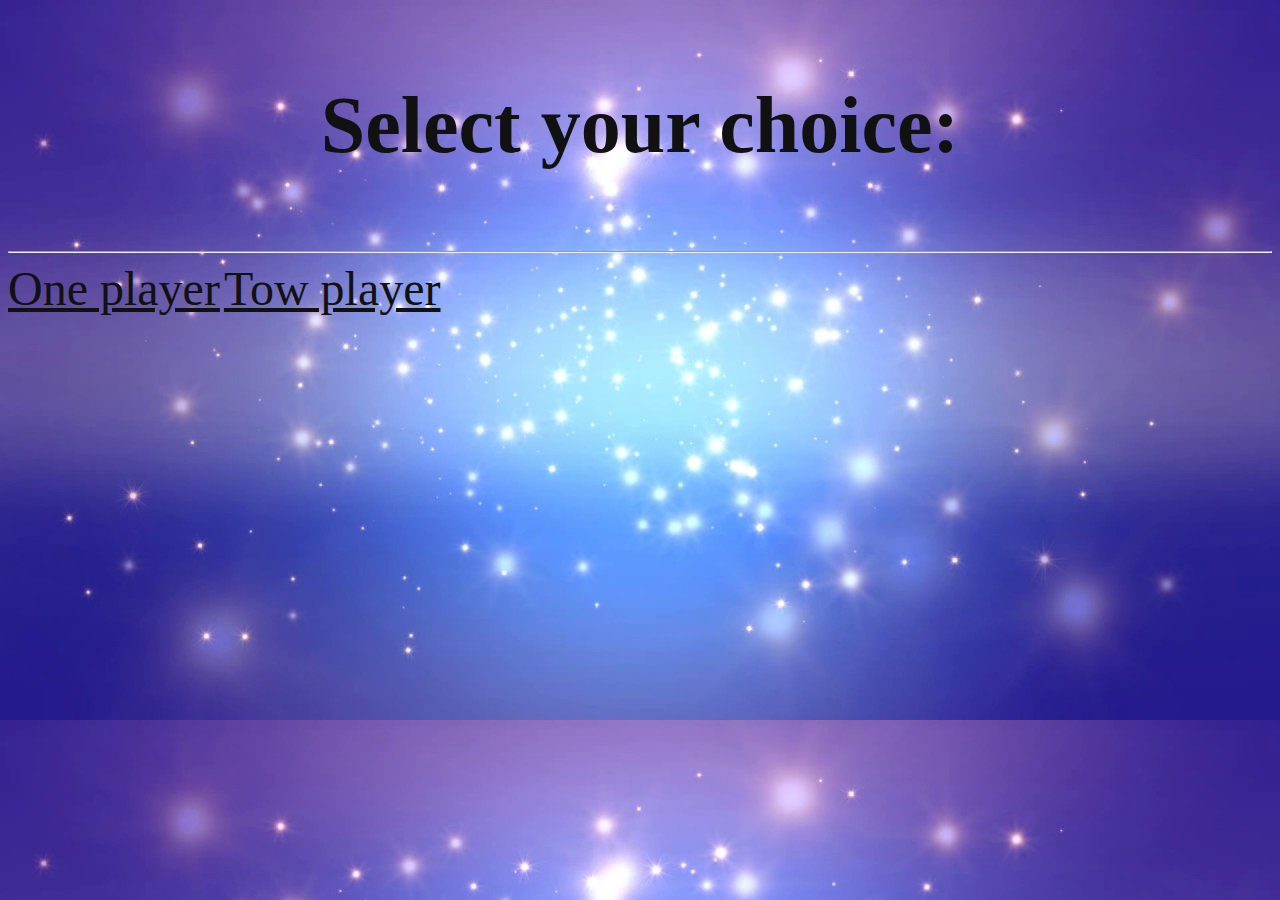
==== index.html @ 585e65fb "Update index.html" ====
<!DOCTYPE html>
<html lang="en" dir="ltr">
  <head>
    <meta charset="utf-8">
    <title>Ayah K Alrifai</title>
    <link rel = "stylesheet"
     type = "text/css"
     href = "train.css" />
  </head>
  <!--background:-webkit-radial-gradient(top right,#9EF2A7,#F59A8C,#9EF2A7);-->
  <body style='background-image: url("bg3.jpg");'>
      <b><p style="text-align:center;color:#111111;font-size:5em;">Select your choice:</p></b>
      <hr>
      <a href="1player.html" style="text-align:center;color:#111111;font-size:3em;"><label>One player</label></a>
      <a href="2players.html" style="text-align:center;color:#111111;font-size:3em;>"<label>Tow player</label></a>
  </body>
</html>
---- train.css ----
.form
{
  position: fixed;
  top:25%;
  left: 30%;
  width: 40%;
  border-width: 4px;
  border-color: #000000;
  border-style: dashed;
  font-size: 2em;
  color: #000000;
  background:-webkit-radial-gradient(top right,#751CE8,#BF0EA1,#054AA5);
  opacity: 0.85;
}
.button
{
  width: 75px;
  font-size: 1em;
  background-color: #751CE8;
  margin-left: 200px;
  margin-bottom: 20px;
  border-color: #000000;
  border-radius: 25%;
}
.h
{
  position: fixed;
  width: 600px;
  height: 10px;
  left: 290px;
  background-color: #000000;
}
.v
{
  position:fixed;
  width: 10px;
  height: 600px;
  top:50px;
  background-color: #000000;
}

.circle
{
  position:fixed;
  width:50px;
  height: 50px;
  border-radius: 25px;
  background-color: #000000;
}

.stone1
{
  position:fixed;
  width:50px;
  height: 50px;
  border-radius: 25px;
  background-color: #00FF00;
  z-index: 1;
}

.stone2
{
  position:fixed;
  width:50px;
  height: 50px;
  border-radius: 25px;
  background-color: #FF0000;
  z-index: 1;
}
.win
{
  position:fixed;
  top:200px;
  left:290px;
  background:-webkit-radial-gradient(top right,#751CE8,#BF0EA1,#054AA5);
  border-width: 3px;
  border-color: #000000;
  border-style: groove;
  color:#FFFFFF;
  width:600px;
  height: 150px;
  border-radius: 100px;
  font-size: 4em;
  z-index: 2;
  text-align: center;
  padding-top: 50px;
  opacity: 0.80;

}
input[type=radio]
{
  height:1.5em;
  width:30%;
  color: #000000;

}
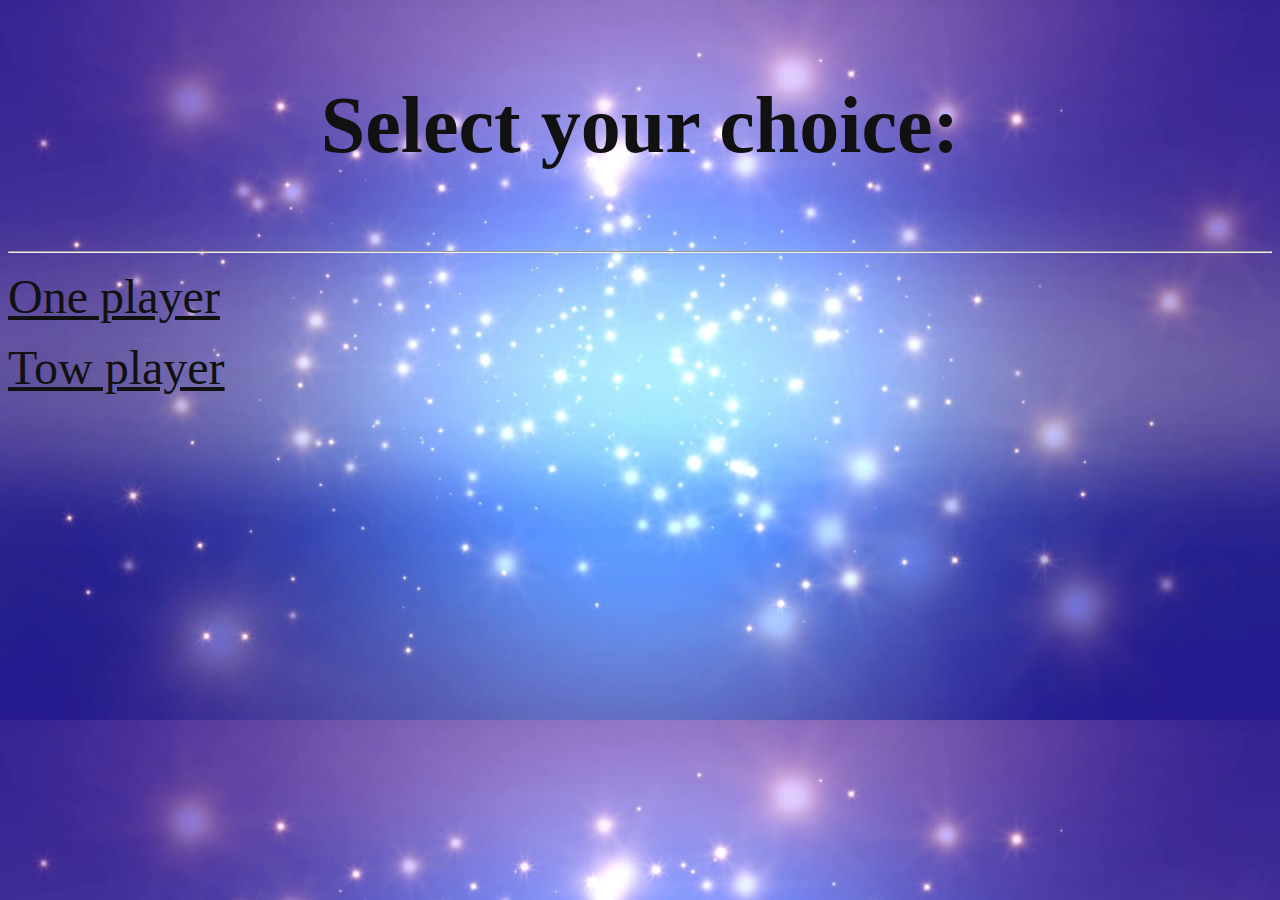
==== commit 6450e807: "Update index.html" ====
--- a/index.html
+++ b/index.html
@@ -11,7 +11,11 @@
   <body style='background-image: url("bg3.jpg");'>
       <b><p style="text-align:center;color:#111111;font-size:5em;">Select your choice:</p></b>
       <hr>
-      <a href="1player.html" style="text-align:center;color:#111111;font-size:3em;"><label>One player</label></a>
-      <a href="2players.html" style="text-align:center;color:#111111;font-size:3em;>"<label>Tow player</label></a>
+    <p>
+      <a href="1player.html" style="text-align:center;color:#111111;font-size:3em;">One player</a>
+    </p>
+    <p>
+      <a href="2players.html" style="text-align:center;color:#111111;font-size:3em;">Tow player</a>
+    </p>
   </body>
 </html>
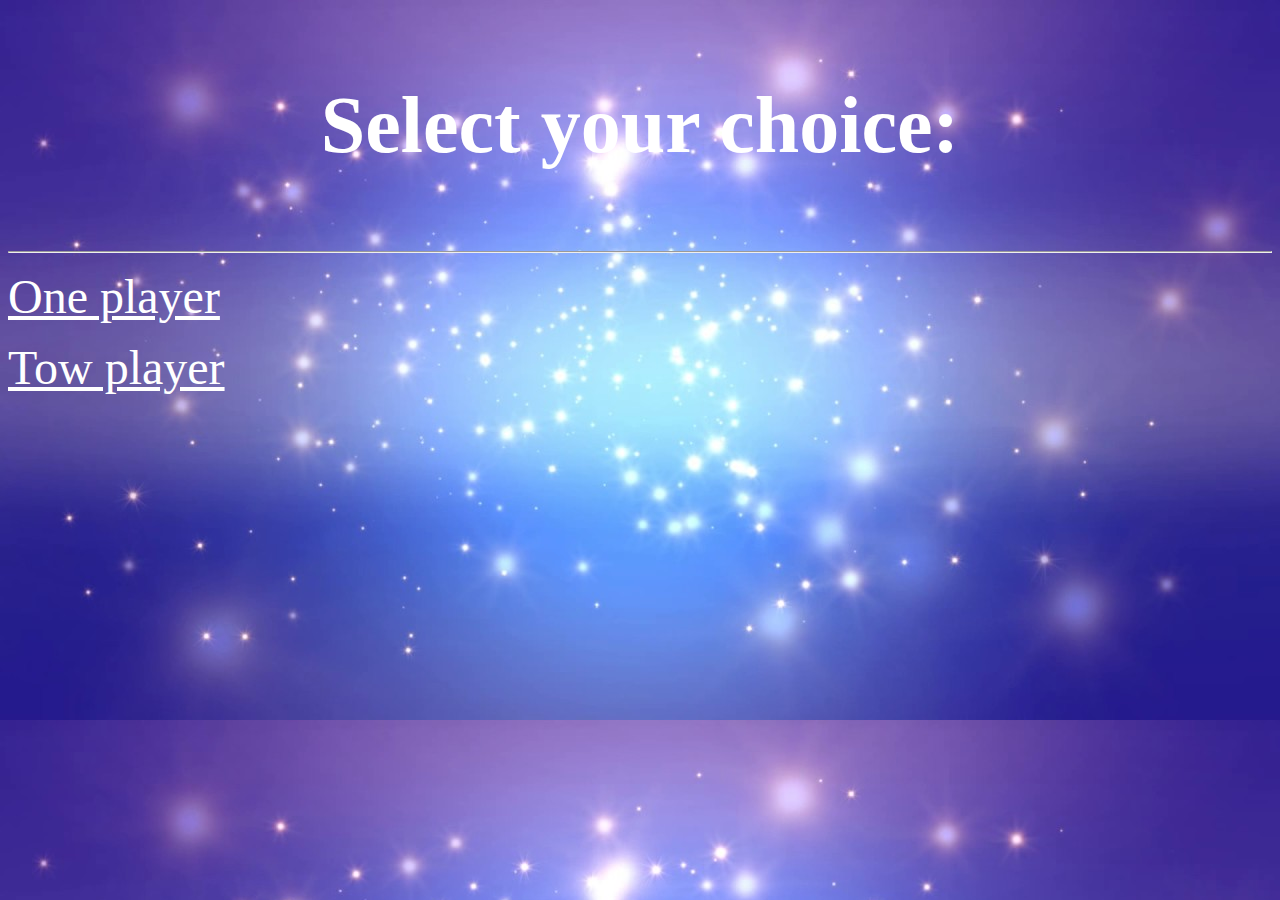
==== commit e5b878ed: "Update index.html" ====
--- a/index.html
+++ b/index.html
@@ -9,13 +9,13 @@
   </head>
   <!--background:-webkit-radial-gradient(top right,#9EF2A7,#F59A8C,#9EF2A7);-->
   <body style='background-image: url("bg3.jpg");'>
-      <b><p style="text-align:center;color:#111111;font-size:5em;">Select your choice:</p></b>
+      <b><p style="text-align:center;color:#FFFFFF;font-size:5em;">Select your choice:</p></b>
       <hr>
     <p>
-      <a href="1player.html" style="text-align:center;color:#111111;font-size:3em;">One player</a>
+      <a href="1player.html" style="text-align:center;color:#FFFFFF;font-size:3em;">One player</a>
     </p>
     <p>
-      <a href="2players.html" style="text-align:center;color:#111111;font-size:3em;">Tow player</a>
+      <a href="2players.html" style="text-align:center;color:#FFFFFF;font-size:3em;">Tow player</a>
     </p>
   </body>
 </html>
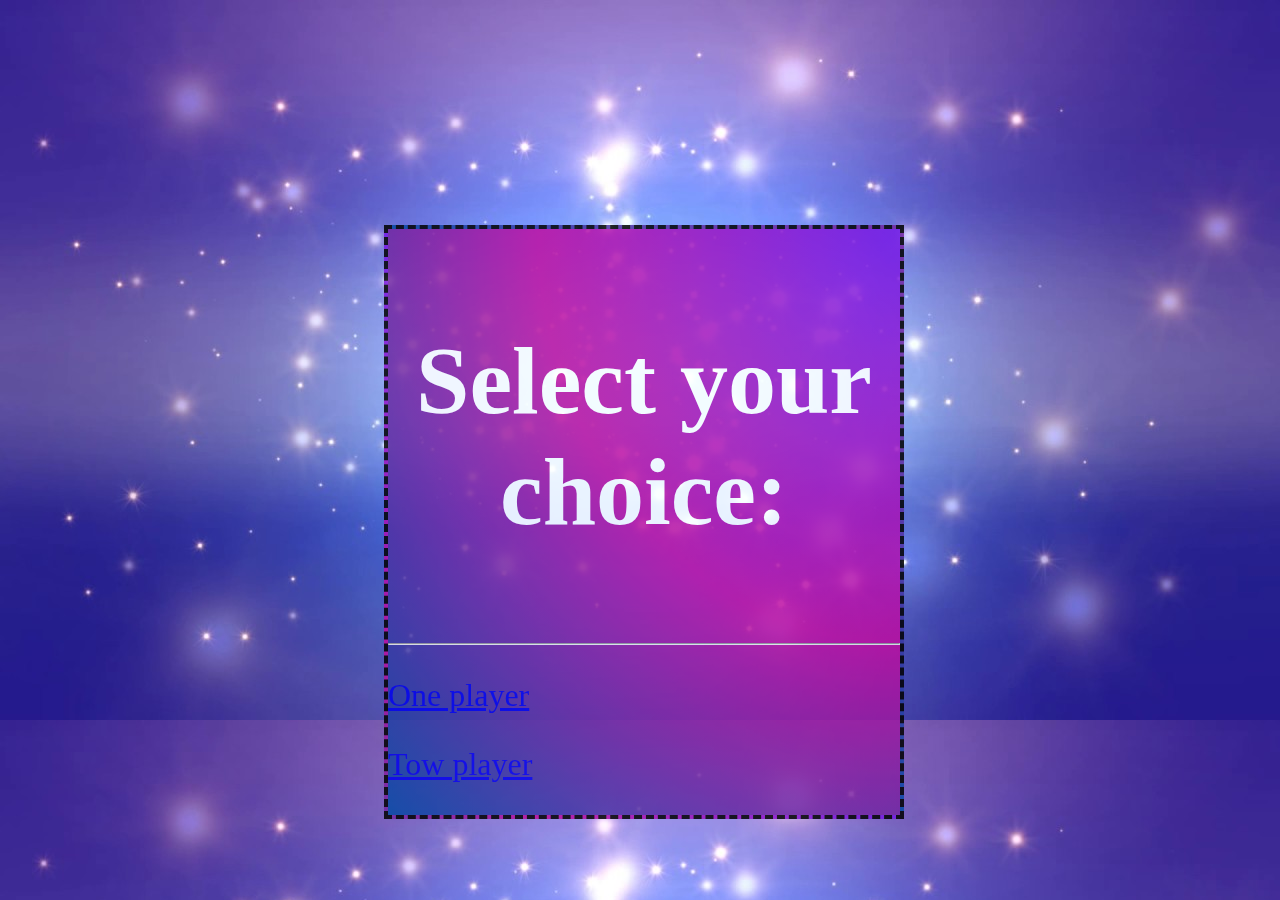
==== commit c7d86700: "Update index.html" ====
--- a/index.html
+++ b/index.html
@@ -9,13 +9,15 @@
   </head>
   <!--background:-webkit-radial-gradient(top right,#9EF2A7,#F59A8C,#9EF2A7);-->
   <body style='background-image: url("bg3.jpg");'>
-      <b><p style="text-align:center;color:#FFFFFF;font-size:5em;">Select your choice:</p></b>
+    <div class="form">
+      <b><p style="text-align:center;font-size:3em;">Select your choice:</p></b>
       <hr>
     <p>
-      <a href="1player.html" style="text-align:center;color:#FFFFFF;font-size:3em;">One player</a>
+      <a href="1player.html">One player</a>
     </p>
     <p>
-      <a href="2players.html" style="text-align:center;color:#FFFFFF;font-size:3em;">Tow player</a>
+      <a href="2players.html">Tow player</a>
     </p>
+    </div>
   </body>
 </html>
--- a/train.css
+++ b/train.css
@@ -8,7 +8,7 @@
   border-color: #000000;
   border-style: dashed;
   font-size: 2em;
-  color: #000000;
+  color: #FFFFFF;
   background:-webkit-radial-gradient(top right,#751CE8,#BF0EA1,#054AA5);
   opacity: 0.85;
 }
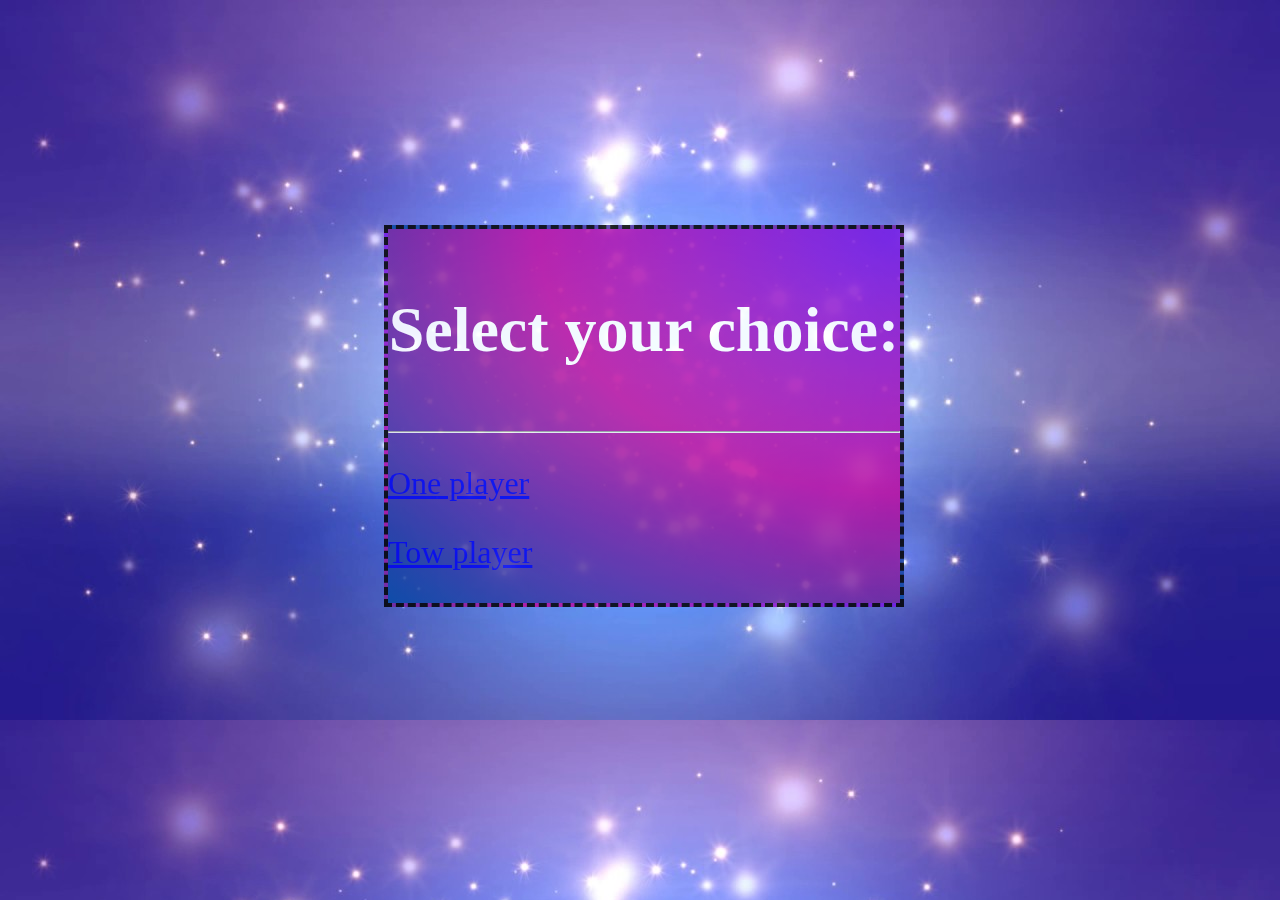
==== commit 9b2ffb43: "Update index.html" ====
--- a/index.html
+++ b/index.html
@@ -10,7 +10,7 @@
   <!--background:-webkit-radial-gradient(top right,#9EF2A7,#F59A8C,#9EF2A7);-->
   <body style='background-image: url("bg3.jpg");'>
     <div class="form">
-      <b><p style="text-align:center;font-size:3em;">Select your choice:</p></b>
+      <b><p style="text-align:center;font-size:2em;">Select your choice:</p></b>
       <hr>
     <p>
       <a href="1player.html">One player</a>
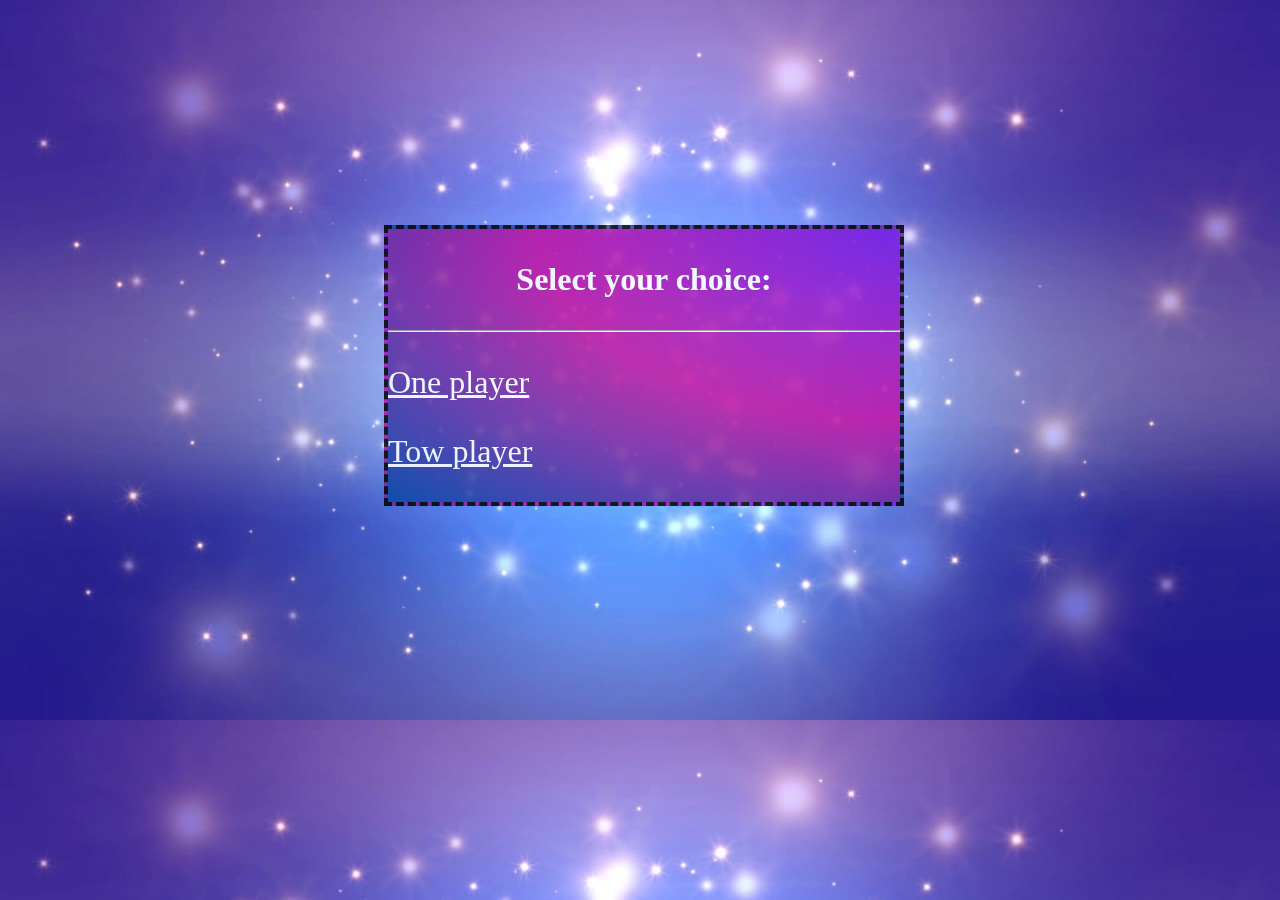
==== commit 5c708499: "Update index.html" ====
--- a/index.html
+++ b/index.html
@@ -10,13 +10,13 @@
   <!--background:-webkit-radial-gradient(top right,#9EF2A7,#F59A8C,#9EF2A7);-->
   <body style='background-image: url("bg3.jpg");'>
     <div class="form">
-      <b><p style="text-align:center;font-size:2em;">Select your choice:</p></b>
+      <b><p style="text-align:center;color:#ffffff;">Select your choice:</p></b>
       <hr>
     <p>
-      <a href="1player.html">One player</a>
+      <a href="1player.html" style="color:#ffffff">One player</a>
     </p>
     <p>
-      <a href="2players.html">Tow player</a>
+      <a href="2players.html" style="color:#ffffff">Tow player</a>
     </p>
     </div>
   </body>
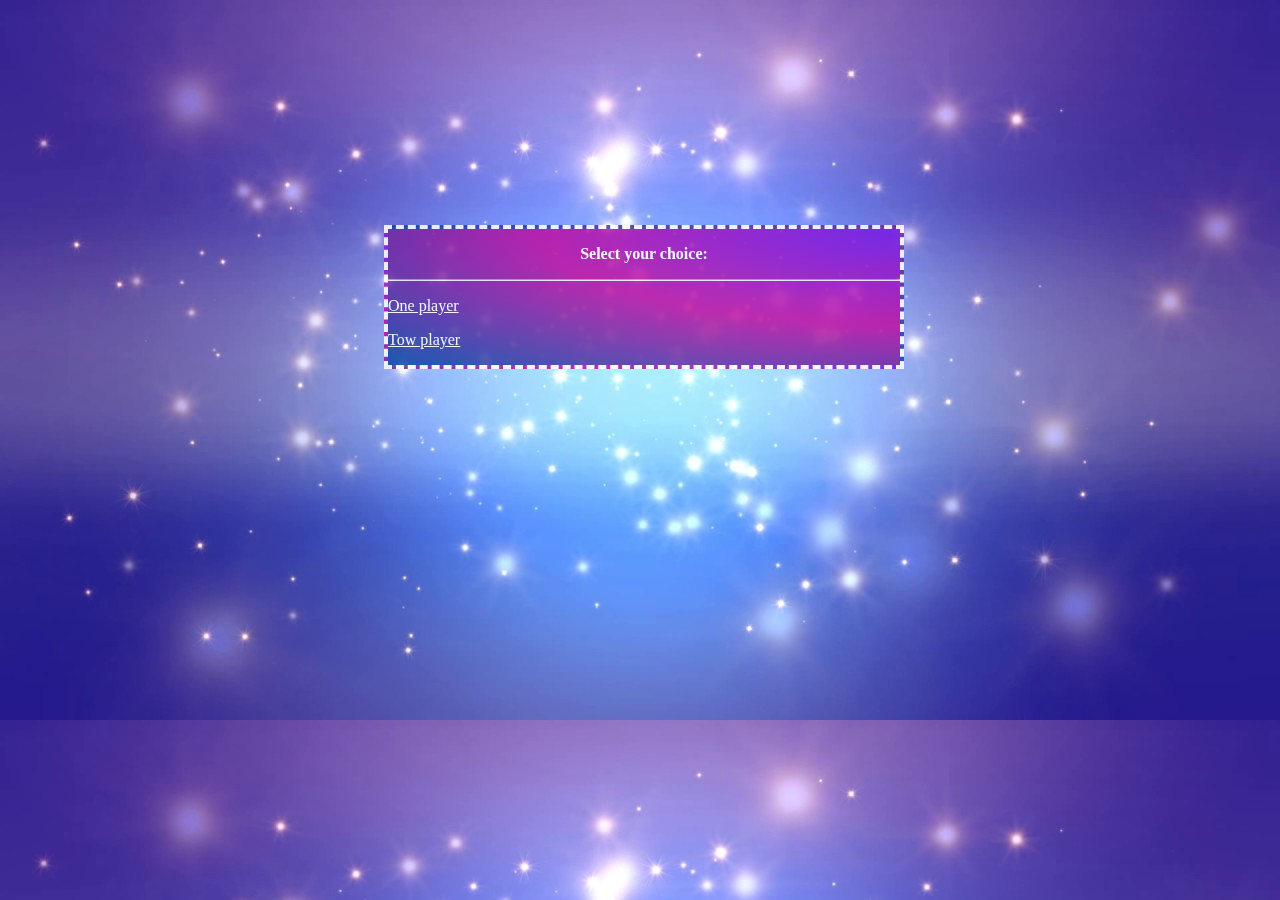
==== commit 1a53fa41: "Update index.html" ====
--- a/index.html
+++ b/index.html
@@ -13,10 +13,10 @@
       <b><p style="text-align:center;color:#ffffff;">Select your choice:</p></b>
       <hr>
     <p>
-      <a href="1player.html" style="color:#ffffff">One player</a>
+      <a href="1player.html" style="text-align:center;color:#ffffff">One player</a>
     </p>
     <p>
-      <a href="2players.html" style="color:#ffffff">Tow player</a>
+      <a href="2players.html" style="text-align:center;color:#ffffff">Tow player</a>
     </p>
     </div>
   </body>
--- a/train.css
+++ b/train.css
@@ -5,9 +5,9 @@
   left: 30%;
   width: 40%;
   border-width: 4px;
-  border-color: #000000;
+  border-color: #ffffff;
   border-style: dashed;
-  font-size: 2em;
+  font-size: 1em;
   color: #FFFFFF;
   background:-webkit-radial-gradient(top right,#751CE8,#BF0EA1,#054AA5);
   opacity: 0.85;
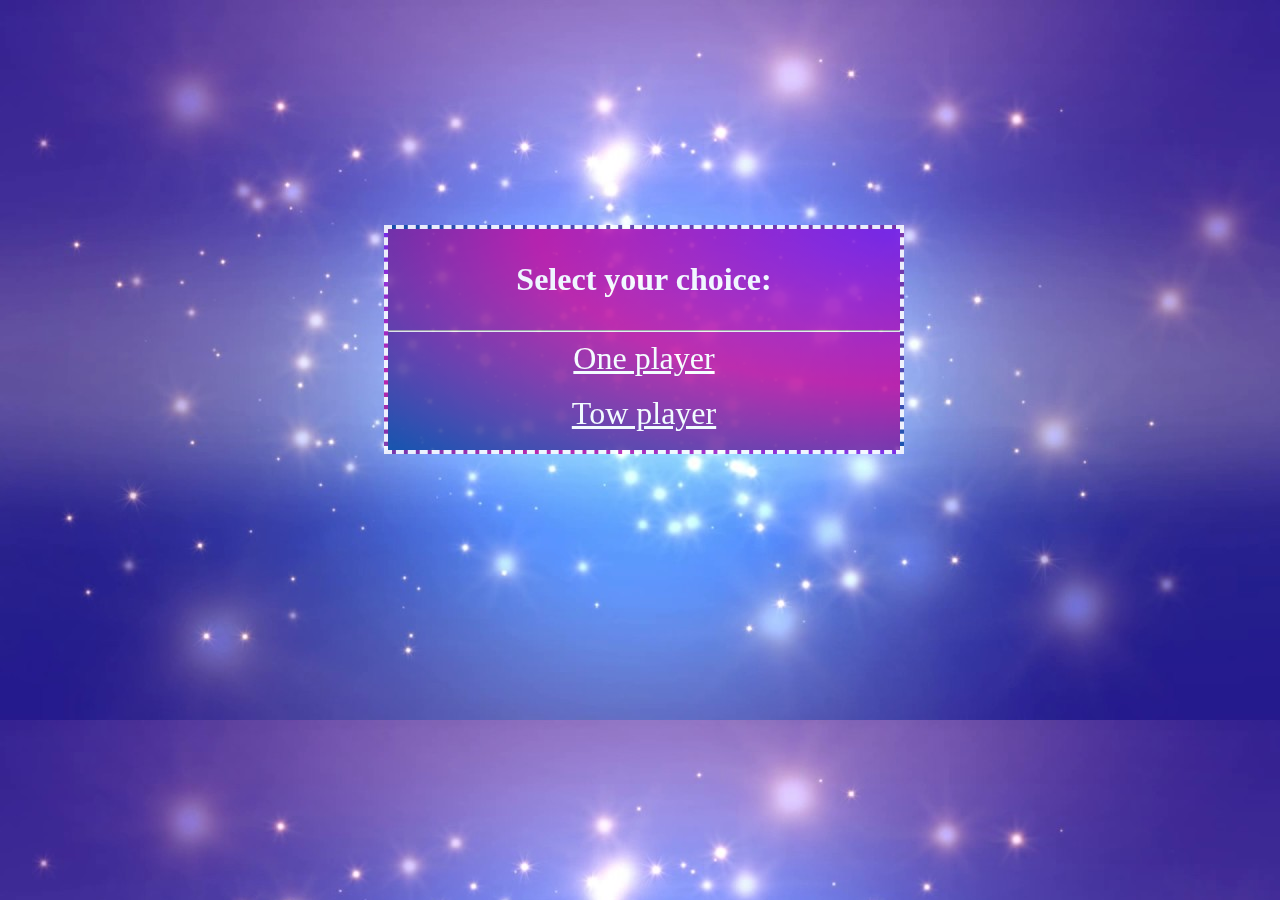
==== commit 724ee4f9: "Add files via upload" ====
--- a/index.html
+++ b/index.html
@@ -10,14 +10,12 @@
   <!--background:-webkit-radial-gradient(top right,#9EF2A7,#F59A8C,#9EF2A7);-->
   <body style='background-image: url("bg3.jpg");'>
     <div class="form">
-      <b><p style="text-align:center;color:#ffffff;">Select your choice:</p></b>
+      <b><p style="text-align:center;color:#ffffff;font-size:2em;">Select your choice:</p></b>
       <hr>
-    <p>
-      <a href="1player.html" style="text-align:center;color:#ffffff">One player</a>
-    </p>
-    <p>
-      <a href="2players.html" style="text-align:center;color:#ffffff">Tow player</a>
-    </p>
+      <a style="display:block;color:#FFFFFF;font-size:2em;" href="1player.html">One player</a>
+      <br>
+      <a style="display:block;color:#FFFFFF;font-size:2em;" href="2players.html">Tow player</a>
+      <br>
     </div>
   </body>
 </html>
--- a/train.css
+++ b/train.css
@@ -8,9 +8,10 @@
   border-color: #ffffff;
   border-style: dashed;
   font-size: 1em;
-  color: #FFFFFF;
+  color: #000000;
   background:-webkit-radial-gradient(top right,#751CE8,#BF0EA1,#054AA5);
   opacity: 0.85;
+  text-align: center;;
 }
 .button
 {
@@ -25,17 +26,17 @@
 .h
 {
   position: fixed;
-  width: 600px;
   height: 10px;
-  left: 290px;
+  left: 26%;
+  right: 26%;
   background-color: #000000;
 }
 .v
 {
   position:fixed;
   width: 10px;
-  height: 600px;
-  top:50px;
+  top:8%;
+  bottom: 8%;
   background-color: #000000;
 }
 
@@ -70,14 +71,15 @@
 .win
 {
   position:fixed;
-  top:200px;
-  left:290px;
+  top:20%;
+  bottom: 20%;
+  left:20%;
+  right: 20%;
   background:-webkit-radial-gradient(top right,#751CE8,#BF0EA1,#054AA5);
   border-width: 3px;
   border-color: #000000;
   border-style: groove;
   color:#FFFFFF;
-  width:600px;
   height: 150px;
   border-radius: 100px;
   font-size: 4em;
